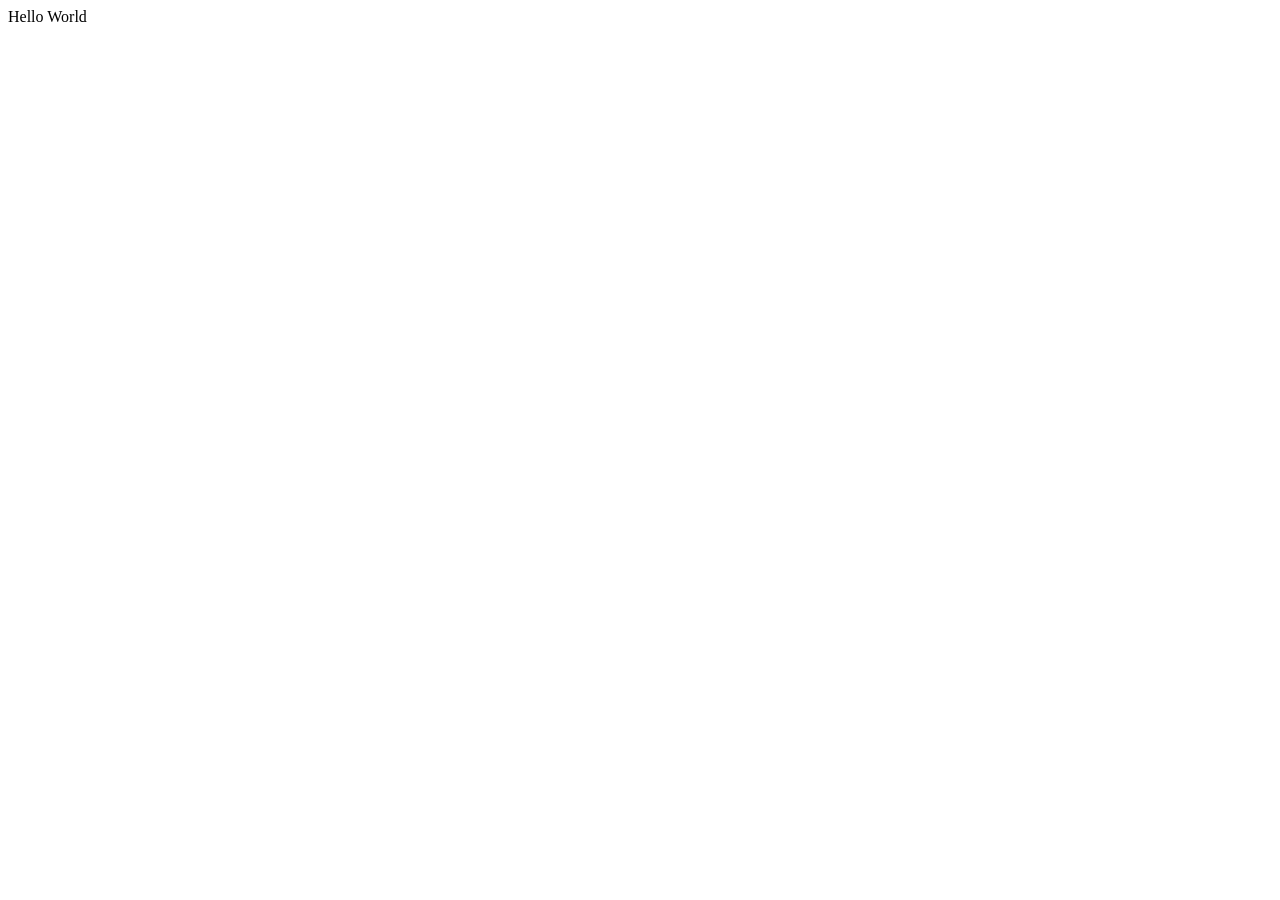
==== index.html @ 5d8e052f "Adding index.html and script.js" ====
<!DOCTYPE html>
<html lang="en">
<head>
    <meta charset="UTF-8">
    <meta name="viewport" content="width=device-width, initial-scale=1.0">
    <title>JavaScript Basics</title>
</head>
<body>
    
    <script language="JavaScript"></script>
    <script src="./script.js"></script>
</body>
</html>
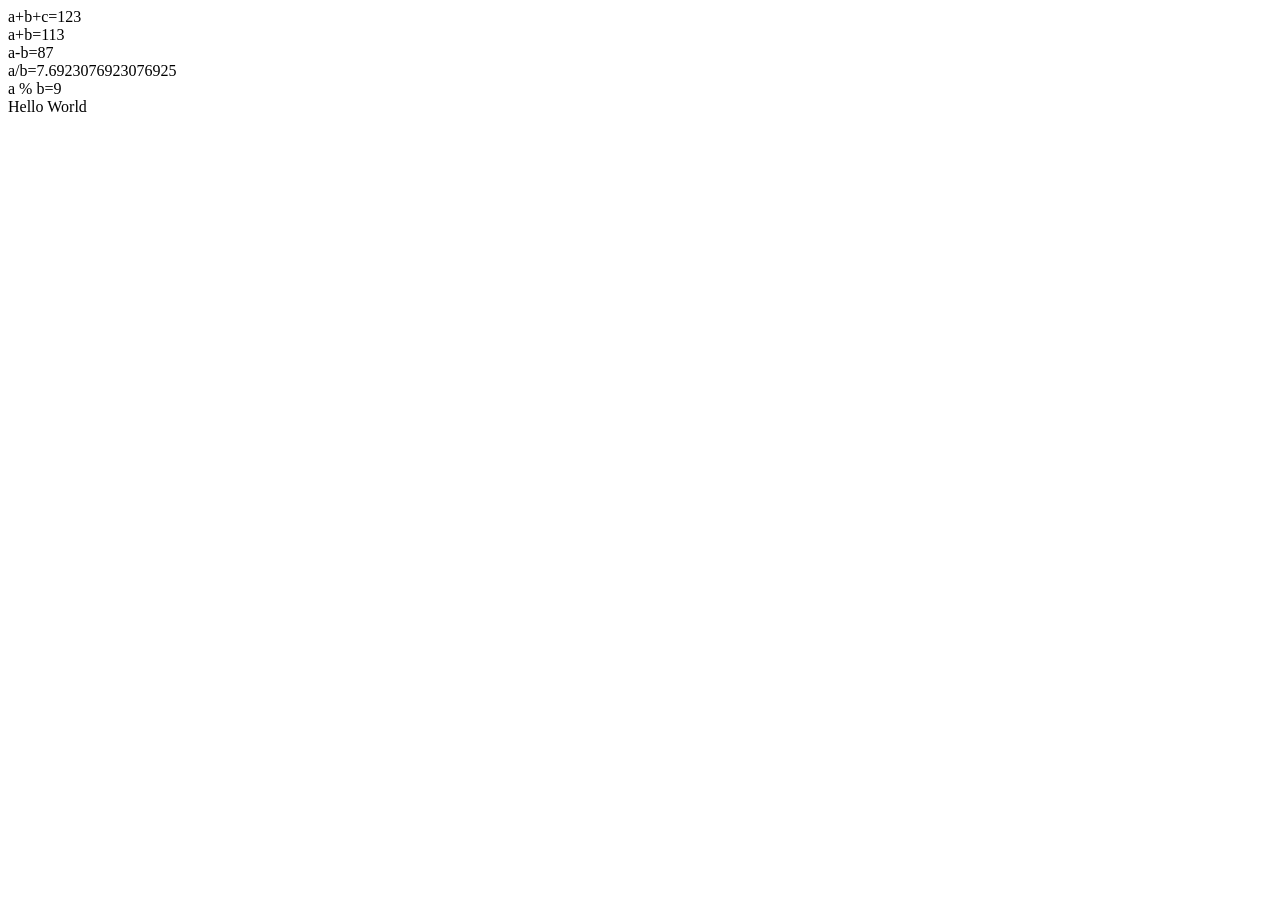
==== commit 960ce7e9: "Add index.html and script.js" ====
--- a/index.html
+++ b/index.html
@@ -4,6 +4,34 @@
     <meta charset="UTF-8">
     <meta name="viewport" content="width=device-width, initial-scale=1.0">
     <title>JavaScript Basics</title>
+    <script type="text/javascript">
+        var a=100; var b=13; var c=10; var linebreak="<br>";
+
+        document.write("a+b+c=");
+        result=a+b+c;
+        document.write(result);
+        document.write(linebreak);
+
+        document.write("a+b=");
+        result=a+b;
+        document.write(result);
+        document.write(linebreak);
+
+        document.write("a-b=");
+        result=a-b;
+        document.write(result);
+        document.write(linebreak);
+
+        document.write("a/b=");
+        result=a/b;
+        document.write(result);
+        document.write(linebreak);
+
+        document.write("a % b=");
+        result=a % b;
+        document.write(result);
+        document.write(linebreak);
+    </script>
 </head>
 <body>
     
